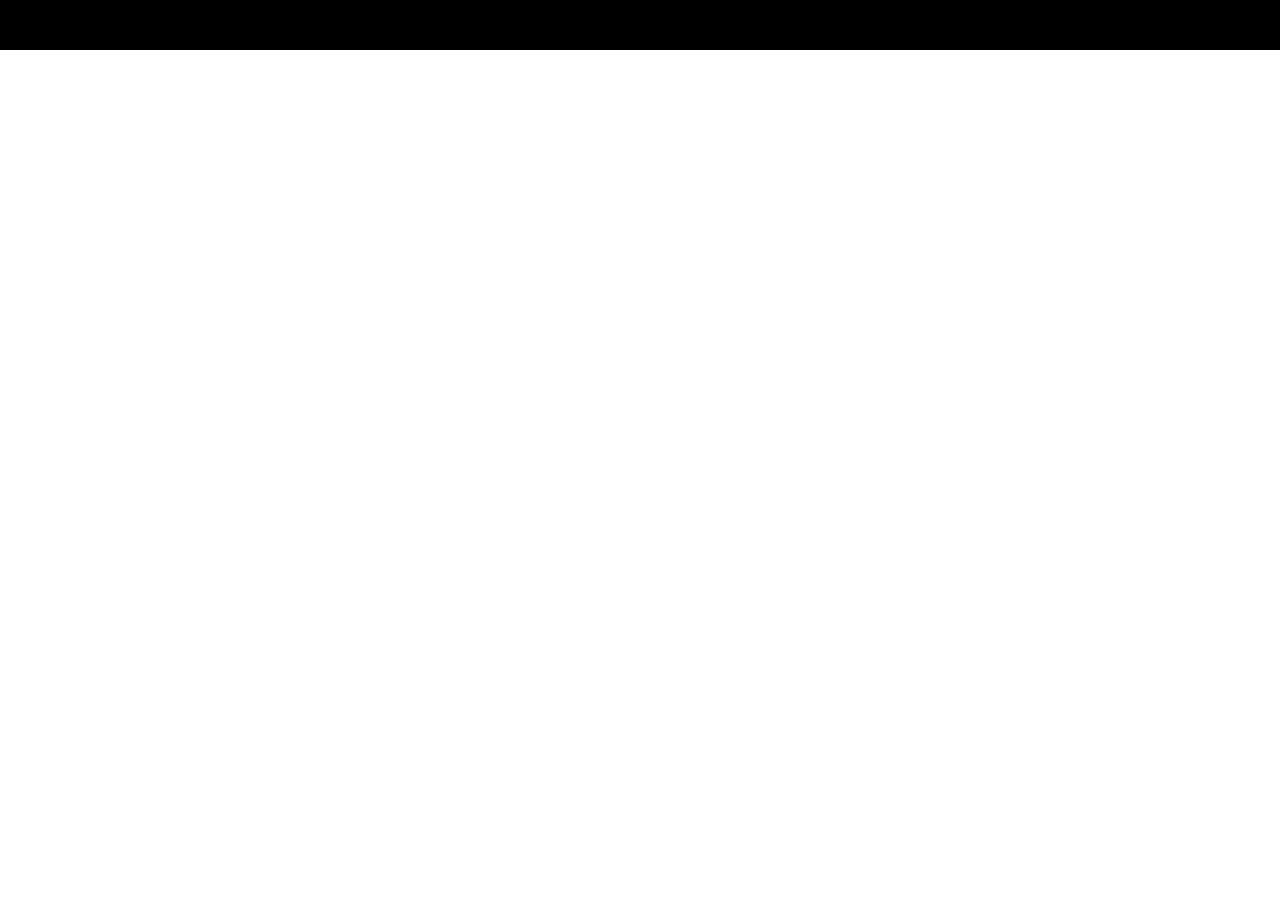
==== index.html @ 32f1f6fa "done" ====
<!DOCTYPE html>
<html lang="en">
<head>
    <meta charset="UTF-8">
    <meta name="viewport" content="width=device-width, initial-scale=1.0">
    <title>Document</title>
    <link rel="stylesheet" href="/css/style.css">
</head>
<body>
    <div class="nav">
        <div class="log">
            <!-- <a href="/index.html"><img src="/image/logo.png" alt=""></a> -->
        </div>

    </div>
    <div class="cards" id="products">
        <!-- <a href="/cart.html">
            <div class="card">
                <div class="image">
                 <img src="" alt="">
                    </div>
             <div class="det">
                    <h4></h4>
                    <p></p>
                    <button id="but" class="b1" onclick="onBuy">BUY</button>
                </div>
            </div>
        </a> -->
    </div>
    <script src="/js/index.js"></script>
</body>
</html>
---- css/style.css ----
*{
    margin: 0%;
    padding: 0%
}
.nav{
    height:50px;
    width: 100%;
    background-color: black;
}
.cards{
    margin-top: 30px;
    margin-left: 100px;
    margin-right: 100px;background-color: rgb(212, 189, 167);
    display: flex;
    flex-wrap: wrap;
    gap: 50px;

}
.card{
    height: 300px;
    width: 250px;
    padding: 10px;
    border: solid 1px white;
    border-radius: 20px;
    /* margin-bottom: 20px; */
}
.image{
    height: 200px;
    width: 250px;
    padding: 10px;
    border: solid 1px;
    border-radius: 20px;
}
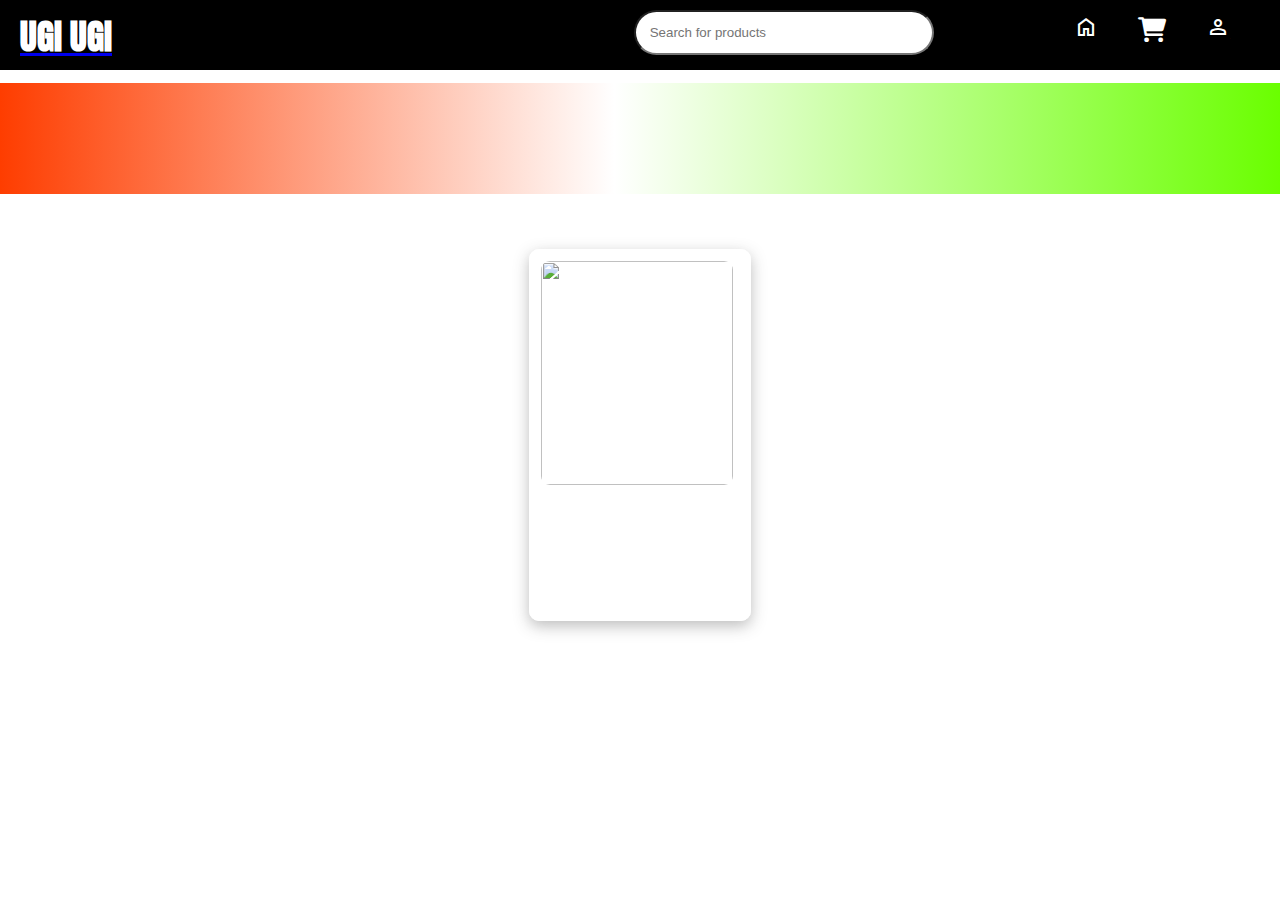
==== commit d462e1c4: "done" ====
--- a/index.html
+++ b/index.html
@@ -4,29 +4,49 @@
     <meta charset="UTF-8">
     <meta name="viewport" content="width=device-width, initial-scale=1.0">
     <title>Document</title>
+    <link rel="stylesheet" href="https://fonts.googleapis.com/css2?family=Material+Symbols+Outlined:opsz,wght,FILL,GRAD@24,400,0,0" />
+    <link rel="stylesheet" href="https://fonts.googleapis.com/css2?family=Material+Symbols+Outlined:opsz,wght,FILL,GRAD@24,400,0,0" />
+    <link rel="stylesheet" href="https://cdnjs.cloudflare.com/ajax/libs/font-awesome/6.0.0-beta3/css/all.min.css">
     <link rel="stylesheet" href="/css/style.css">
 </head>
 <body>
-    <div class="nav">
-        <div class="log">
-            <!-- <a href="/index.html"><img src="/image/logo.png" alt=""></a> -->
-        </div>
 
+
+
+  <div class="nav" >
+    <a href="./index.html"><h2 class="head">UGI UGI</h2></a>
+    <div  class="right">
+      <input type="search" placeholder=" Search for products " id="search" > 
+      <a href="/index.html"><span class="home"><i class="material-symbols-outlined">home</i></span></a>
+      <a href="./pages/cart.html"><span class="logocart"><i class="fa-solid fa-cart-shopping"></i></span></a>
+      <a href="/index.html"><span class="profile"><i class="material-symbols-outlined">person</i></span></a>
     </div>
+  </div>
+  <div class="sect">
+  </div>
+   
     <div class="cards" id="products">
-        <!-- <a href="/cart.html">
+        
+        <a href="/pages/product.html"> 
             <div class="card">
-                <div class="image">
-                 <img src="" alt="">
-                    </div>
-             <div class="det">
-                    <h4></h4>
-                    <p></p>
-                    <button id="but" class="b1" onclick="onBuy">BUY</button>
-                </div>
+            <div class="image">
+                <img src="" alt="">
             </div>
-        </a> -->
-    </div>
-    <script src="/js/index.js"></script>
+            <div class="det">
+           
+                <h4> </h4>
+                <h5></h5>
+
+            </div>
+          
+            </div>
+        </a>
+            
+          
+          
+      </div>
+    
+
+    <script src="./js/index.js"></script>
 </body>
 </html>--- a/css/style.css
+++ b/css/style.css
@@ -1,33 +1,291 @@
+@import url('https://fonts.googleapis.com/css2?family=Anton&family=Changa:wght@200..800&family=Lexend+Deca:wght@100..900&display=swap');
 *{
-    margin: 0%;
-    padding: 0%
+    margin: 0;
+    padding: 0;
 }
 .nav{
-    height:50px;
-    width: 100%;
-    background-color: black;
-}
+  font-family: "Anton", sans-serif;
+  width: 100%;
+  height: 50px;
+  background-color: black;
+  color: white;
+  padding: 10px 0px;
+  
+  display: flex;
+  justify-content: space-between;
+
+  
+}
+.head{
+  margin-left: 20px;
+}
+h2{
+    color: white;
+    margin-left: 10px;
+    font-size: 35px
+}
+.right{
+  display: flex;
+  gap: 40px;
+  margin-right: 50px;
+}
+  
+
+
+
+#search{
+  border-radius: 30px;
+    margin-right: 100px;
+    width: 300px;
+	  padding: 0.75em;
+    height: 45px;
+	  /* transform: translate(0.5em,0.5em) ; */
+}
+.logocart{
+  /* margin-right: 10px; */
+  color:white;
+  font-size: 25px;
+  margin-top: 10px;
+  margin-bottom: 10px;
+}
+.profile{
+  /* margin-right: 100px; */
+  color: rgb(255, 255, 255);
+  font-size: 25px;
+  margin-bottom: 10px;
+  margin-top: 10px;
+}
+.home{
+  /* margin: 10px; */
+  color: white;
+  font-size: 25px;
+}
+.sect{
+  height: 111px;
+  width: 100%;
+  background: rgb(254,61,0);
+  background: linear-gradient(90deg, rgba(254,61,0,1) 0%, rgba(255,255,255,1) 48%, rgba(106,255,0,1) 100%); 
+  margin-top: 13px;
+  margin-bottom: 13px;
+
+}
+
 .cards{
-    margin-top: 30px;
-    margin-left: 100px;
-    margin-right: 100px;background-color: rgb(212, 189, 167);
     display: flex;
     flex-wrap: wrap;
+    margin-top: 20px;
+    margin-left: 94px;
+    margin-right: 94px;
+    position: relative;
     gap: 50px;
-
-}
-.card{
-    height: 300px;
-    width: 250px;
-    padding: 10px;
+    padding-bottom: 35px;
+    padding-top: 35px;
+    justify-content: center;
+    
+  }
+  .card{
+    box-shadow: rgba(66, 65, 65, 0.35) 0px 5px 15px;
+    padding: 10px 10px;
+    width: 200px;
+    height: 350px;
     border: solid 1px white;
-    border-radius: 20px;
-    /* margin-bottom: 20px; */
-}
-.image{
-    height: 200px;
-    width: 250px;
-    padding: 10px;
-    border: solid 1px;
-    border-radius: 20px;
+    border-radius: 10px;
+  }
+  .con{
+    margin-top: 5px;
+  }
+  
+  .asd{
+    text-decoration: none;
+    color: black;
+  }
+  h4{
+    color: #000;
+    font-size: 14px;
+    font-weight: lighter;
+  
+  }
+  h5{
+    color: #000;
+    font-size: 14px;
+
+  }
+  .category{
+    color: grey;
+    font-size: 10px;
+    margin-bottom: 5px;
+  }
+
+  .content h4{
+    
+    font-size: 18px;
+
+  }
+  
+
+  .discount-price{
+    color: rgb(175, 16, 16);
+    margin-bottom: 10px;
+    font-size: 15px;
+    font-weight: bold;
+    margin-right: 10px;
+
+  }
+  .discount-percentage{
+    color: green;
+    margin-right: 10px;
+    font-weight: 600 ;
+    font-size: 15px;
+
+    
+
+  }
+
+  .original-price {
+    text-decoration: line-through;
+    color: grey;
+    margin-right: 10px;
+    font-size: 15px;
+   
+    }
+  .ratings{
+    border: none;
+    background-color: rgb(18, 88, 0);
+    color: white;
+    padding: 3px 5px;
+    border-radius: 5px;
+    font-size: small;
+    margin-top: 10px;
+    margin-bottom: 10px;
+  
+  }
+
+  .ratingss{
+    border: none;
+    background-color: rgb(18, 104, 18);
+    color: white;
+    padding: 3px 2px;
+    border-radius: 2px;
+    font-size: small; 
+     margin-top: 10px; 
+     margin-bottom: 10px; 
+ 
+  } 
+  .star{
+    color: rgb(250, 250, 250);
+  }
+  
+  
+
+  .view-more{
+    border: none;
+    color:white;
+    margin-top: 20px;
+    background-color:black;
+    padding: 10px 15px;
+    font-weight: bold;
+    border-radius: 5px;
+    cursor: pointer;
+    
+
+  }
+  .view-more:hover{
+    background-color: #7b7e7e;
+    font-weight: bolder;
+    box-shadow: rgba(104, 100, 100, 0.35) 0px 5px 15px;
+
+  }
+  
+
+  .image img{
+    width:12em ;
+    height: 14em;
+    object-fit: cover;
+    background-size: cover;
+    border: solid 1px white;
+    border-radius: 10px;
+    /* box-shadow: rgba(66, 65, 65, 0.35) 0px 5px 15px; */
+
+  }
+
+  
+.product{
+  width: 90%;
+  height: 45vh;
+  display: flex;
+  flex-wrap: wrap;
+  margin-top: 30px;
+  border: solid 2px ;
+  border-radius: 20px;
+  align-items: center;
+  /* background-color: rgb(241, 239, 238); */
+
+
+}
+.section1{
+margin-right: 30px;
+margin-left: 20px;
+}
+.pro-card{
+  width: 4rem;
+  height: 4rem;
+  /* border: 2px solid red; */
+  margin: 10px;
+  box-shadow:  rgba(0, 0, 0, 0.40) 0px 5px 15px;
+  
+
+}
+
+.pro-card img{
+  width: 4rem;
+  height: 4rem;
+  object-fit: cover;
+}
+
+.pro-pic{
+  height: 40vh;
+  width: 23rem;
+  
+  background-color: rgba(243, 236, 236, 0.6);
+  /* top: 3%; */
+  /* left: 9%; */
+  box-shadow:  rgba(0, 0, 0, 0.40) 0px 5px 15px;
+
+}
+.pro-pic img{
+  width: 20rem;
+  height: 22rem;
+  
+}
+
+.pro-content{
+  /* position: absolute; */
+  /* top: 4%; */
+  /* left: 30%; */
+  width: 50%;
+  margin-left: 90px;
+  margin-top: 20px;
+  
+}
+.pro-btn{
+  border: none;
+  background-color: rgb(18, 104, 18);
+  color: white;
+  padding: 3px 12px;
+  border-radius: 5px;
+}.category{
+    color: grey;
+    font-size: 10px;
+    margin-bottom: 5px;
+  }
+
+.last-btn1{
+  border: none;
+  background-color: orange;
+  padding: 10px 30px;
+  margin-top: 10px;
+ font-weight: bold;
+  font-weight: bolder;
+  border-radius: 6px;
+  cursor: pointer;
 }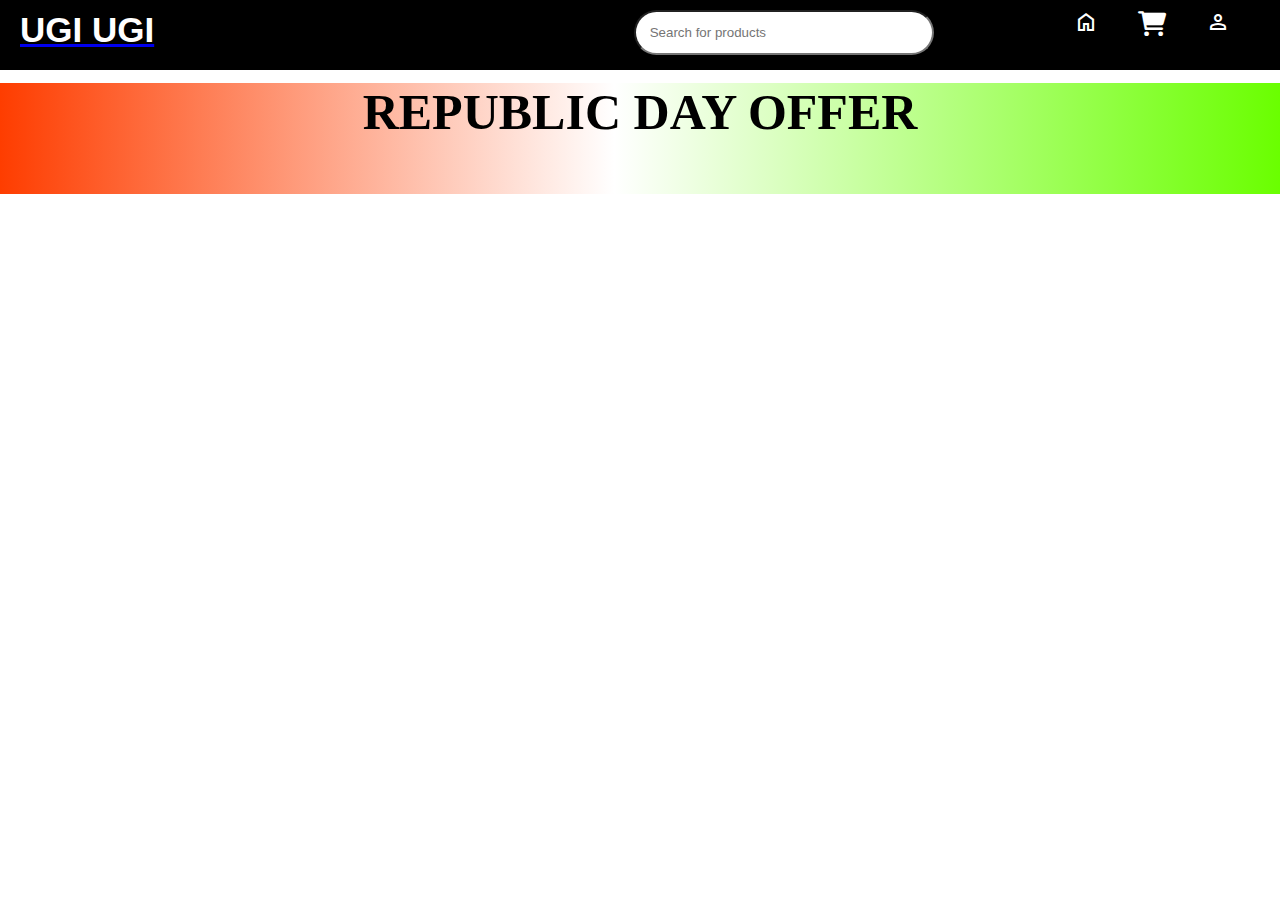
==== commit 486e55f9: "done" ====
--- a/index.html
+++ b/index.html
@@ -7,12 +7,9 @@
     <link rel="stylesheet" href="https://fonts.googleapis.com/css2?family=Material+Symbols+Outlined:opsz,wght,FILL,GRAD@24,400,0,0" />
     <link rel="stylesheet" href="https://fonts.googleapis.com/css2?family=Material+Symbols+Outlined:opsz,wght,FILL,GRAD@24,400,0,0" />
     <link rel="stylesheet" href="https://cdnjs.cloudflare.com/ajax/libs/font-awesome/6.0.0-beta3/css/all.min.css">
-    <link rel="stylesheet" href="/css/style.css">
+    <link rel="stylesheet" href="/css/styles.css">
 </head>
 <body>
-
-
-
   <div class="nav" >
     <a href="./index.html"><h2 class="head">UGI UGI</h2></a>
     <div  class="right">
@@ -23,30 +20,15 @@
     </div>
   </div>
   <div class="sect">
+    <h1 class="offer">REPUBLIC DAY OFFER</h1>
   </div>
    
-    <div class="cards" id="products">
-        
-        <a href="/pages/product.html"> 
-            <div class="card">
-            <div class="image">
-                <img src="" alt="">
-            </div>
-            <div class="det">
-           
-                <h4> </h4>
-                <h5></h5>
-
-            </div>
-          
-            </div>
-        </a>
-            
-          
+   
+    <div class="men-cards" id="products">
+   
           
       </div>
-    
 
-    <script src="./js/index.js"></script>
+    <script src="/js/index.js"></script>
 </body>
 </html>--- a/css/styles.css
+++ b/css/styles.css
@@ -0,0 +1,286 @@
+*{
+    margin: 0;
+    padding: 0;
+}
+
+.nav{
+  font-family: "Anton", sans-serif;
+  width: 100%;
+  height: 50px;
+  background-color: black;
+  color: white;
+  padding: 10px 0px;
+  
+  display: flex;
+  justify-content: space-between;
+
+  
+}
+.head{
+  margin-left: 20px;
+}
+h2{
+    color: white;
+    margin-left: 10px;
+    font-size: 35px
+}
+.right{
+  display: flex;
+  gap: 40px;
+  margin-right: 50px;
+}
+  
+
+
+
+#search{
+  border-radius: 30px;
+    margin-right: 100px;
+    width: 300px;
+	  padding: 0.75em;
+    height: 45px;
+	  /* transform: translate(0.5em,0.5em) ; */
+}
+.logocart{
+  /* margin-right: 10px; */
+  color:white;
+  font-size: 25px;
+  margin-top: 10px;
+  margin-bottom: 10px;
+}
+.profile{
+  /* margin-right: 100px; */
+  color: rgb(255, 255, 255);
+  font-size: 25px;
+  margin-bottom: 10px;
+  margin-top: 10px;
+}
+.home{
+  /* margin: 10px; */
+  color: white;
+  font-size: 25px;
+}
+.sect{
+  height: 111px;
+  width: 100%;
+  background: rgb(254,61,0);
+  background: linear-gradient(90deg, rgba(254,61,0,1) 0%, rgba(255,255,255,1) 48%, rgba(106,255,0,1) 100%); 
+  margin-top: 13px;
+  margin-bottom: 13px;
+  text-align: center;
+}
+.offer{
+
+}
+h1{
+  font-size: 50px;
+}
+.men-cards{
+    display: flex;
+    flex-wrap: wrap;
+    margin-top: 20px;
+      position: relative;
+      gap: 20px;
+      padding-bottom: 35px;
+      justify-content: center;
+  }
+  .men-card{
+    box-shadow: rgba(66, 65, 65, 0.35) 0px 5px 15px;
+    padding: 10px;
+    width: 200px;
+    height: 300px;
+    padding-bottom: 40px;
+    border: solid 1px white;
+    border-radius: 10px;
+  }
+  .men-card a{
+    text-decoration: none;
+    text-decoration-color:black;
+  }
+  .men-card:hover{
+   background-color: rgba(225, 155, 243, 0.593);
+  }
+  
+
+  .content h4{
+    
+    font-size: 18px;
+
+  }
+  .discount-price{
+    color: rgb(0, 0, 0);
+    margin-bottom: 10px;
+    font-size: 20px;
+    font-weight: bold;
+    margin-right: 15px;
+
+  }
+  .discount-percentage{
+    color: rgb(0, 173, 43);
+    margin-right: 10px;
+    font-weight: 600 ;
+    font-size: 20px;
+
+    
+
+  }
+
+  .original-price {
+    text-decoration: line-through;
+    color: grey;
+    margin-right: 10px;
+    font-size: 18px;
+   
+
+
+  }
+  .ratings{
+    border: none;
+    background-color: rgb(49, 165, 49);
+    color: white;
+    padding: 5px 10px;
+    border-radius: 5px;
+    font-size: small;
+    margin-top: 10px;
+    margin-bottom: 10px;
+    
+
+    
+    
+    
+  }
+  
+
+  .view-more{
+    border: none;
+    color:white;
+    margin-top: 20px;
+    background-color:rgb(81, 57, 215);
+    padding: 10px 15px;
+    font-weight: bold;
+    border-radius: 5px;
+    cursor: pointer;
+    
+
+  }
+  .view-more:hover{
+    background-color: #29b020;
+    font-weight: bolder;
+    box-shadow: rgba(104, 100, 100, 0.35) 0px 5px 15px;
+  }
+
+  .image img{
+    width:12em ;
+    height: 200px;
+    object-fit: cover;
+    background-size: cover;
+    
+  }
+
+  ::-webkit-scrollbar {
+    width: 1px; 
+    scrollbar-width:thin;
+}
+  ::-webkit-scrollbar-track {
+    background: #f1f1f1; /* color of the track */
+    border-radius: 8px; /* roundness of the track */
+}
+
+::-webkit-scrollbar-thumb {
+    background: #0e3051; /* color of the draggable part */
+    border-radius: 10px; /* roundness of the thumb */
+}
+/* hide the scrollbar arrow in Edge */
+/* vertical scrollbar */
+::-webkit-scrollbar-thumb:vertical {
+    border: 2px solid transparent;
+    background-clip: content-box;
+}
+
+/* horizontal scrollbar */
+::-webkit-scrollbar-thumb:horizontal {
+    border: 4px solid transparent;
+    background-clip: content-box;
+}
+
+/* Product style  */
+
+.product{
+  width: 100%;
+  height: 80vh;
+  /* background-color: rgb(241, 239, 238); */
+  position: relative;
+
+}
+.pro-cards{
+position: absolute;
+top: 2%;
+left: 1%;
+}
+.pro-card{
+  width: 4rem;
+  height: 4rem;
+  /* border: 2px solid red; */
+  margin: 10px;
+  box-shadow:  rgba(0, 0, 0, 0.40) 0px 5px 15px;
+
+}
+
+.pro-card img{
+  width: 4rem;
+  height: 4rem;
+  object-fit: cover;
+}
+
+.pro-pic{
+  height: 28rem;
+  width: 20rem;
+  position: absolute;
+  background-color: rgba(243, 236, 236, 0.6);
+  top: 3%;
+  left: 9%;
+  box-shadow:  rgba(0, 0, 0, 0.40) 0px 5px 15px;
+
+}
+.pro-pic img{
+  width: 25rem;
+  width: 20rem;
+}
+
+.pro-content{
+  position: absolute;
+  top: 4%;
+  left: 35%;
+}
+.pro-btn{
+  border: none;
+  background-color: rgb(18, 104, 18);
+  color: white;
+  padding: 3px 12px;
+  border-radius: 5px;
+}
+
+.last-btn1{
+  border: none;
+  background-color: rgb(0, 255, 21);
+  padding: 10px 40px;
+  margin-left: 35px;
+  font-weight: bolder;
+  border-radius: 6px;
+ 
+ 
+}
+.last-btn2{
+  border: none;
+  background-color: rgb(7, 59, 7);
+  padding: 10px 40px;
+  margin-left: 35px;
+  font-weight: bolder;
+
+  border-radius: 6px;
+ 
+ 
+}
+.last-btn1 :hover{
+  background-color: #29b020;
+}